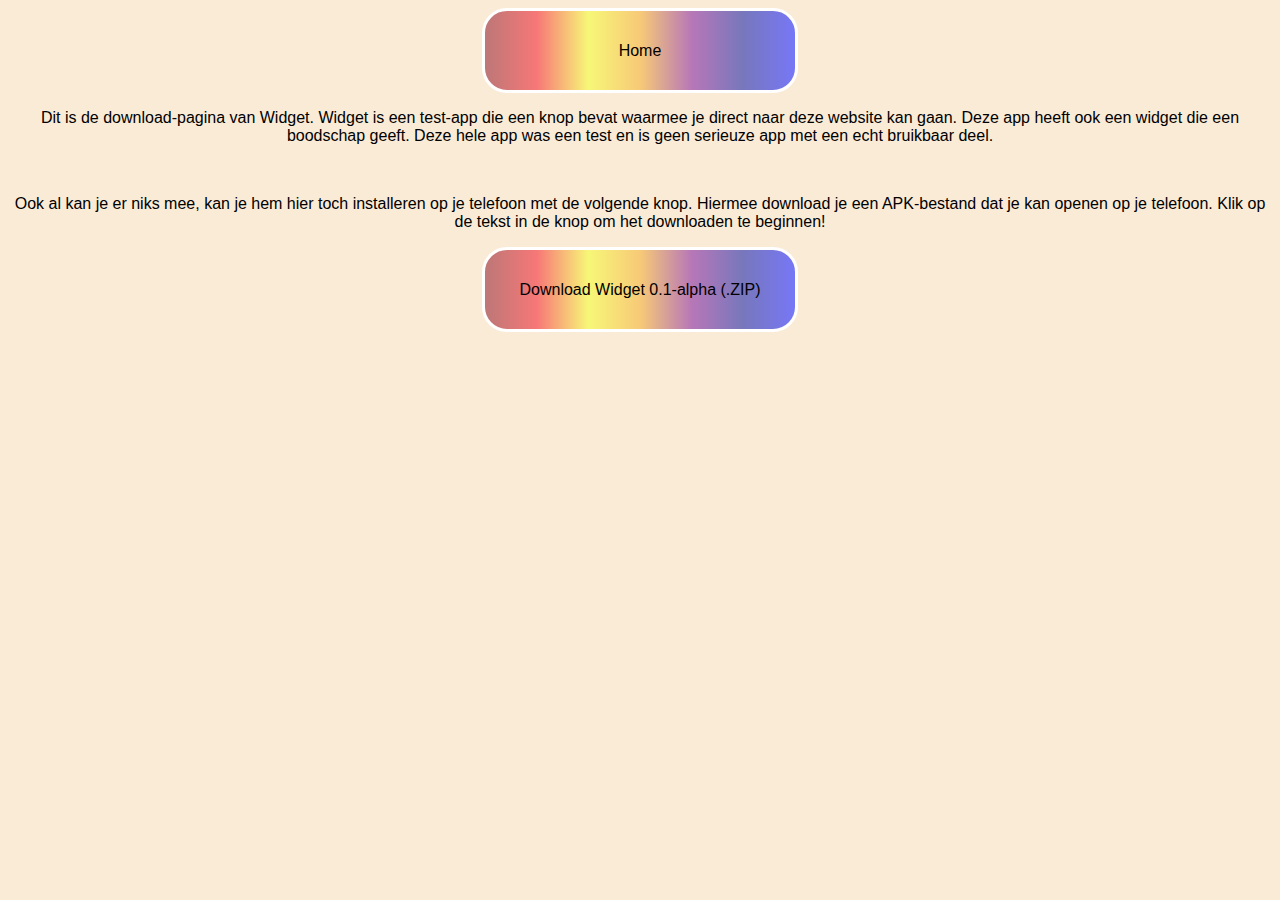
==== WidgetDownload.html @ b38b656e "[1.1] Added APK for Widget" ====
<!DOCTYPE html>
<html lang="nl">
  <head>
    <meta charset="UTF-8">
    <meta name="viewport" content="width=device-width, initial-scale=1.0">
    <title>Download Widget Test App</title>
    <link rel="shortcut icon" href="https://www.gstatic.com/devrel-devsite/prod/v030bcccda96ffbfc45363010bea8ba52e77f80d8de5da28f6cb7329ed55ead3b/android/images/favicon.svg">
    <meta name="author" content="Ryan van der Haak">
    <meta name="keywords" content="Android, APK, Android-app, Apps, Ryan, Ryan van der Haak, Leuke apps, telefoon">
    <meta name="description" content="Hier kan je verschillende APK-bestanden vinden voor leuke Android-apps voor op je telefoon! Gemaakt door Ryan van der Haak.">
    <link rel="stylesheet" href="styles.css">
  </head>
<body>
  <button onclick="window.location.href = 'index.html';">Home</button>
  <br>
  <p>Dit is de download-pagina van Widget. Widget is een test-app die een knop bevat waarmee je direct naar deze website kan gaan. Deze app heeft ook een widget die een boodschap geeft. Deze hele app was een test en is geen serieuze app met een echt bruikbaar deel.</p>
  <br>
  <p>Ook al kan je er niks mee, kan je hem hier toch installeren op je telefoon met de volgende knop. Hiermee download je een APK-bestand dat je kan openen op je telefoon. Klik op de tekst in de knop om het downloaden te beginnen!</p>
  <button><a href="Widget-0.1-alpha.zip" download="Widget-0.1-alpha.zip" style="text-decoration: none; color: inherit;">Download Widget 0.1-alpha (.ZIP)</a></button>
  <br>
</body>
</html>
---- styles.css ----
body {
  background-color: antiquewhite;
  font-family: Arial, Helvetica, sans-serif;
  text-align: center;
}

button {
  height: 85px;
  width: 25%;
  border-width: 3px;
  border-color: white;
  border-radius: 25px;
  background-image: linear-gradient(to right, rgba(139, 0, 0, 0.5), rgba(255, 0, 0, 0.5), rgba(255, 255, 0, 0.5), rgba(255, 165, 0, 0.5), rgba(128, 0, 128, 0.5), rgba(0, 0, 139, 0.5), rgba(0, 0, 255, 0.5));
  border-style: solid;
  font-family: Arial, Helvetica, sans-serif;
  font-size: medium;
  color: black;
}
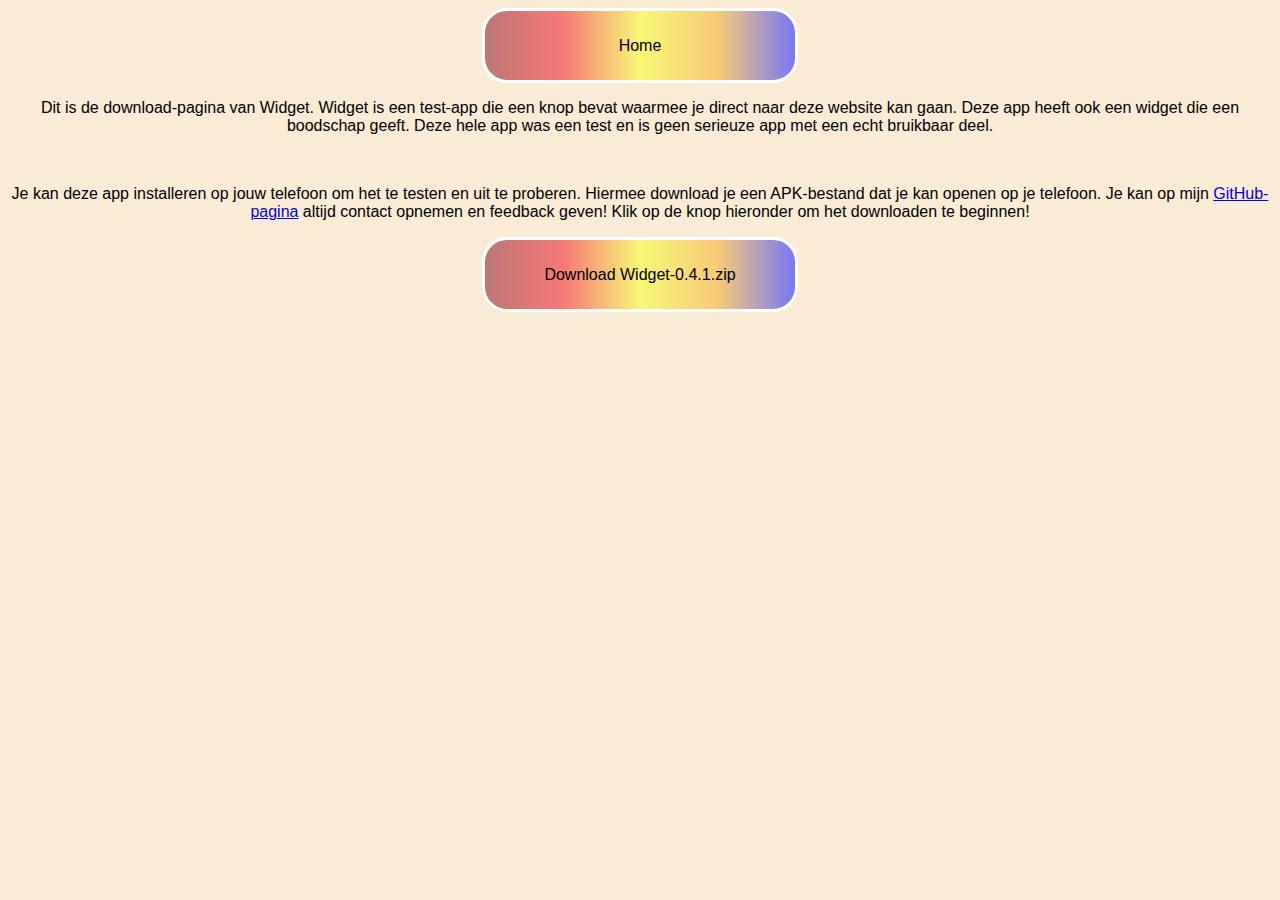
==== commit 262d9cf2: "[1.1.1] Widget-0.4.1 has been added" ====
--- a/WidgetDownload.html
+++ b/WidgetDownload.html
@@ -15,8 +15,8 @@
   <br>
   <p>Dit is de download-pagina van Widget. Widget is een test-app die een knop bevat waarmee je direct naar deze website kan gaan. Deze app heeft ook een widget die een boodschap geeft. Deze hele app was een test en is geen serieuze app met een echt bruikbaar deel.</p>
   <br>
-  <p>Ook al kan je er niks mee, kan je hem hier toch installeren op je telefoon met de volgende knop. Hiermee download je een APK-bestand dat je kan openen op je telefoon. Klik op de tekst in de knop om het downloaden te beginnen!</p>
-  <button><a href="Widget-0.1-alpha.zip" download="Widget-0.1-alpha.zip" style="text-decoration: none; color: inherit;">Download Widget 0.1-alpha (.ZIP)</a></button>
+  <p>Je kan deze app installeren op jouw telefoon om het te testen en uit te proberen. Hiermee download je een APK-bestand dat je kan openen op je telefoon. Je kan op mijn <a href="https://github.com/Ryanvanderhaak">GitHub-pagina</a> altijd contact opnemen en feedback geven! Klik op de knop hieronder om het downloaden te beginnen!</p>
+  <button onclick="window.location.href = 'Widget-0.4.1.zip';">Download Widget-0.4.1.zip</button>
   <br>
 </body>
 </html>--- a/styles.css
+++ b/styles.css
@@ -5,12 +5,12 @@
 }
 
 button {
-  height: 85px;
+  height: 75px;
   width: 25%;
   border-width: 3px;
   border-color: white;
   border-radius: 25px;
-  background-image: linear-gradient(to right, rgba(139, 0, 0, 0.5), rgba(255, 0, 0, 0.5), rgba(255, 255, 0, 0.5), rgba(255, 165, 0, 0.5), rgba(128, 0, 128, 0.5), rgba(0, 0, 139, 0.5), rgba(0, 0, 255, 0.5));
+  background-image: linear-gradient(to right, rgba(139, 0, 0, 0.5), rgba(255, 0, 0, 0.5), rgba(255, 255, 0, 0.5), rgba(255, 165, 0, 0.5), rgba(0, 0, 255, 0.5));
   border-style: solid;
   font-family: Arial, Helvetica, sans-serif;
   font-size: medium;
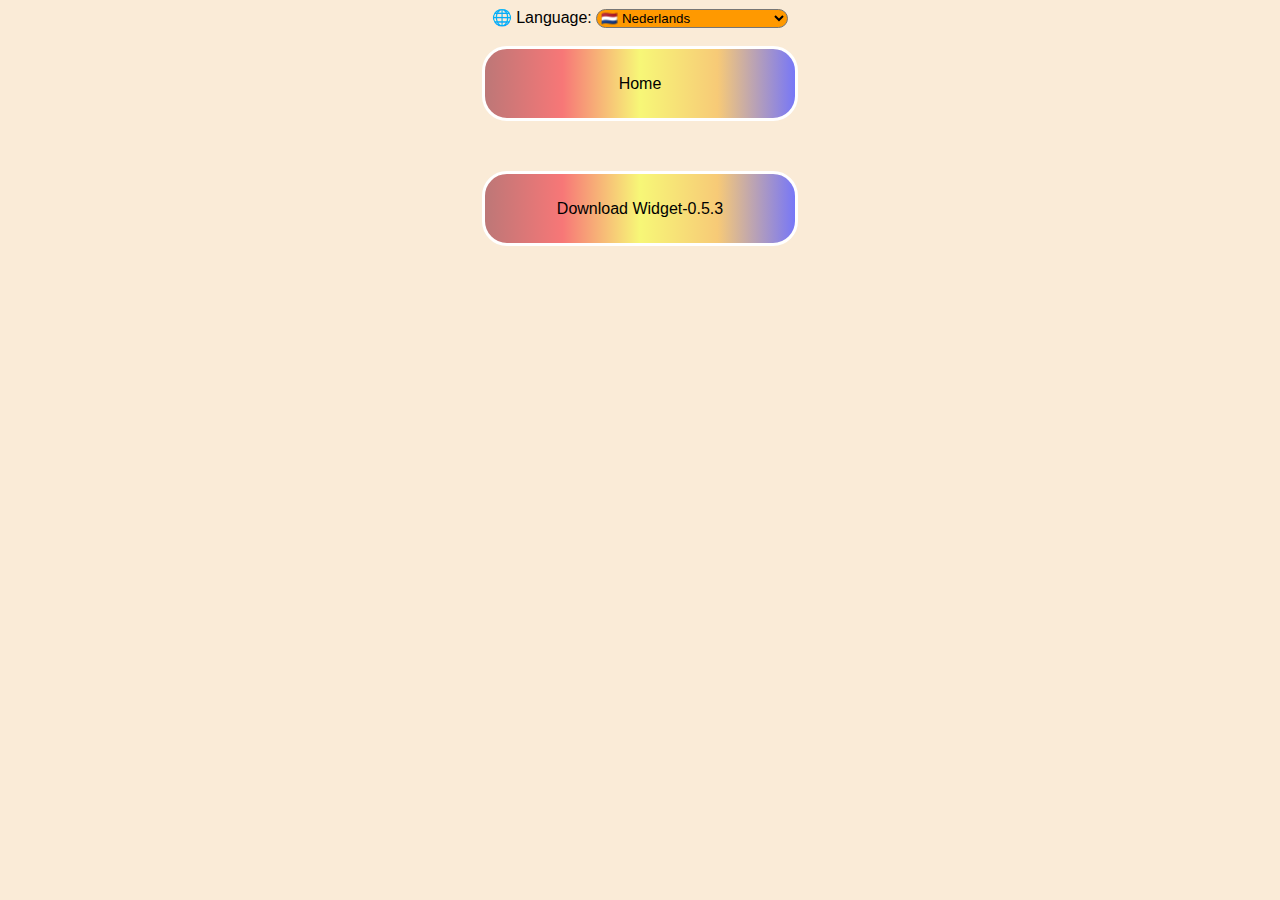
==== commit 0f716d71: "[1.2] Added Widget-0.5.3 and language selector" ====
--- a/WidgetDownload.html
+++ b/WidgetDownload.html
@@ -11,12 +11,22 @@
     <link rel="stylesheet" href="styles.css">
   </head>
 <body>
+  <div>
+    <label for="languageSelect">🌐 Language:</label>
+    <select id="languageSelect">
+      <option value="nl">🇳🇱 Nederlands</option>
+      <option value="en">🇬🇧 English</option>
+    </select>
+  </div>
+
+  <br>
   <button onclick="window.location.href = 'index.html';">Home</button>
   <br>
-  <p>Dit is de download-pagina van Widget. Widget is een test-app die een knop bevat waarmee je direct naar deze website kan gaan. Deze app heeft ook een widget die een boodschap geeft. Deze hele app was een test en is geen serieuze app met een echt bruikbaar deel.</p>
+  <p id="text01"></p>
   <br>
-  <p>Je kan deze app installeren op jouw telefoon om het te testen en uit te proberen. Hiermee download je een APK-bestand dat je kan openen op je telefoon. Je kan op mijn <a href="https://github.com/Ryanvanderhaak">GitHub-pagina</a> altijd contact opnemen en feedback geven! Klik op de knop hieronder om het downloaden te beginnen!</p>
-  <button onclick="window.location.href = 'Widget-0.4.1.zip';">Download Widget-0.4.1.zip</button>
+  <p id="text02"></p>
+  <button onclick="window.location.href = 'Widget-0.5.3.zip';">Download Widget-0.5.3</button>
   <br>
+  <script src="LanguagePicker.js"></script>
 </body>
 </html>--- a/styles.css
+++ b/styles.css
@@ -15,4 +15,10 @@
   font-family: Arial, Helvetica, sans-serif;
   font-size: medium;
   color: black;
+}
+
+select {
+  background-color: rgb(255, 153, 0);
+  border-radius: 25px;
+  width: 15vw;
 }